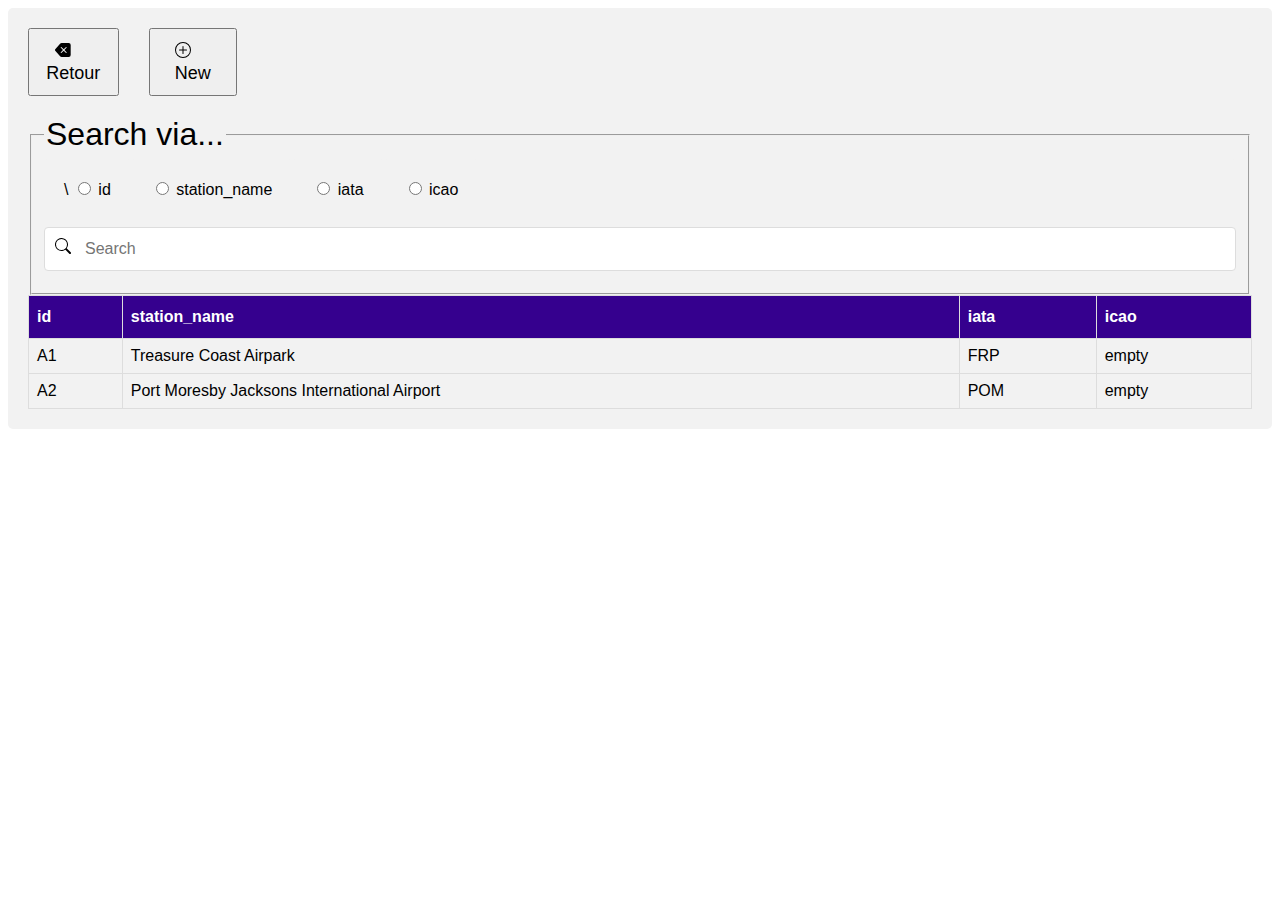
==== ViewStations/index.html @ 02afc055 "first commit" ====
<!DOCTYPE html>
<html lang="en">

<head>
    <meta charset="UTF-8">
    <meta http-equiv="X-UA-Compatible" content="IE=edge">
    <meta name="viewport" content="width=device-width, initial-scale=1.0">
    <link rel="stylesheet" href="../styles/styles.css">
    <title>Stations List</title>
</head>

<body>

    <div>

        <div class="same_line">
            <button id='back_button'><img src="../imgs/backspace-fill.svg"
                    alt="button to go back to stations list">Retour</button>
            <a id="new_station" href="../ViewStationNew/index.html">
                <button id='back_button'>
                    <img src="../imgs/plus-circle.svg" alt="button to go back to stations list">New
                </button>
            </a>
        </div>

        <fieldset>
            <legend>Search via...</legend>
            <div class="same_line">
                <div>\
                    <input type="radio" id="id" name="search-via" value="id">
                    <label for="id">id</label><br>
                </div>
                <div>
                    <input type="radio" id="station_name" name="search-via" value="station_name">
                    <label for="station_name">station_name</label><br>
                </div>
                <div>
                    <input type="radio" id="iata" name="search-via" value="iata">
                    <label for="iata">iata</label><br>
                </div>
                <div>
                    <input type="radio" id="icao" name="search-via" value="icao">
                    <label for="icao">icao</label>
                </div>
            </div>
    
            <input type="text" id="myInput" onkeyup="myFunction()" placeholder="Search" title="Type in an id">
        </fieldset>

        <table class="stations_list" id="myTable">
            <tr>
                <th>id</th>
                <th>station_name</th>
                <th>iata</th>
                <th>icao</th>
            </tr>
            <tr onclick='window.location.href="../ViewStationEdit/index.html"'>
                <td>A1</td>
                <td>Treasure Coast Airpark</td>
                <td>FRP</td>
                <td>empty</td>
            </tr>
            <tr onclick='window.location.href="../ViewStationEdit/index.html"'>
                <td>A2</td>
                <td>Port Moresby Jacksons International Airport</td>
                <td>POM</td>
                <td>empty</td>
            </tr>
        </table>
    </div>

    <script src="../scripts/scripts.js"></script>
</body>

</html>
---- styles/styles.css ----
#danger{
    background-color: red;
}

a {
    text-decoration: none;
}

/*---------------------------------------------------------------------------*/
/*--------------------------ViewStations-------------------------------------*/
/*---------------------------------------------------------------------------*/
.stations_list {
    font-family: 'Franklin Gothic Medium', 'Arial Narrow', Arial, sans-serif;
    border-collapse: collapse;
    width: 100%;
}
  
.stations_list td, .stations_list th {
    border: 1px solid #ddd;
    padding: 8px;
}

.stations_list tr:nth-child(even){background-color: #f2f2f2;}

.stations_list tr:hover {background-color: #ddd;}

.stations_list th {
    padding-top: 12px;
    padding-bottom: 12px;
    text-align: left;
    background-color: #35008e;
    color: white;
}


/*---------------------------------------------------------------------------*/
/*--------------------------Search-------------------------------------------*/
/*---------------------------------------------------------------------------*/


#myInput {
    background-image: url('/imgs/search.svg');
    background-position: 10px 10px;
    background-repeat: no-repeat;
    width: 100%;
    font-size: 16px;
    padding: 12px 20px 12px 40px;
    border: 1px solid #ddd;
    margin-bottom: 12px;
  }

/*---------------------------------------------------------------------------*/
/*--------------------------ViewStationEdit----------------------------------*/
/*---------------------------------------------------------------------------*/

body {
    font-family: 'Franklin Gothic Medium', 'Arial Narrow', Arial, sans-serif;
}

legend {
    font-size: xx-large;
}

input[type=text], select {
    width: 100%;
    padding: 12px 20px;
    margin: 8px 0;
    display: inline-block;
    border: 1px solid #ccc;
    border-radius: 4px;
    box-sizing: border-box;
}

input[type=submit] {
    width: 100%;
    background-color: #4a248d;
    color: white;
    padding: 14px 20px;
    margin: 8px 0;
    border: none;
    border-radius: 4px;
    cursor: pointer;
}

input[type=submit]:hover {
    background-color: #35008e;
}

.input_button {
    width: 50%;
}

div {
    border-radius: 5px;
    background-color: #f2f2f2;
    padding: 20px;
}

.box {
    display: flex;
    flex-direction: column;
    padding: 0;
}

button {
    align-self: center;
    padding: 0;
    height: 25px;
    width: 25px;
    margin-right: 5px;
}
  
img {
    padding-top: 2px;
}

label {
    width: 100px;
}


.same_line {
    padding: 0;
    display: flex;
    flex-direction: row;
    justify-content: stretch;
}
#new_station {
    height: 100%;
    width: 100%;
}

#back_button {
    font-size: large;
    display: inline;
    height: auto;
    width: 8%;
    margin-bottom: 20px;
    margin-right: 30px;
    padding: 10px;
}

#back_button>img{
    padding-right: 20px;
}

/*---------------------------------------------------------------------------*/
/*-----------------------ViewAddCRCC--------ViewModifyCRCC-------------------*/
/*---------------------------------------------------------------------------*/

.overlay__background {
    position:fixed;
    top : 0;
    width : 100%;
    height : 100%;
    margin : -1;
    opacity: 0.77;
    background-color: white;
    z-index: 9000;
}

.modal {
    position:fixed;
    width : 100%;
    height : 100%;
    top : 0;
    z-index: 9009;
    opacity: 1;
    background-color: transparent;
}  


.modal_form {
    background-color: transparent;
    position: absolute;
    top : 20%;
    left : 20%;
    right : 20%;
    height: auto;
    width: auto;
}

.modal__solid{
    border-radius: 16px;
    border : 1px solid  #EEE;
    -webkit-box-shadow: 6px 4px 14px 4px rgba(0,0,0,0.18); 
    box-shadow: 6px 4px 14px 4px rgba(0,0,0,0.18);
    opacity: 1;
}
.modal__solid > fieldset {
    margin-top: -10px;
}

.modal__solid > fieldset > legend {
    margin-top : -2px;
}

.modal__content {
    padding: 32px;
}

.modal__content label {
  margin-left : 4px;
}


/*---------------------------------------------------------------------------*/
/*--------------------------ViewAddSubmitConfirmstation----------------------*/
/*---------------------------------------------------------------------------*/

.stationRecap{
    display: flex;
    flex-direction: column;
    align-items: center;
}

.stationRecap > h2{
    text-decoration: underline;
    margin-bottom: auto;
}
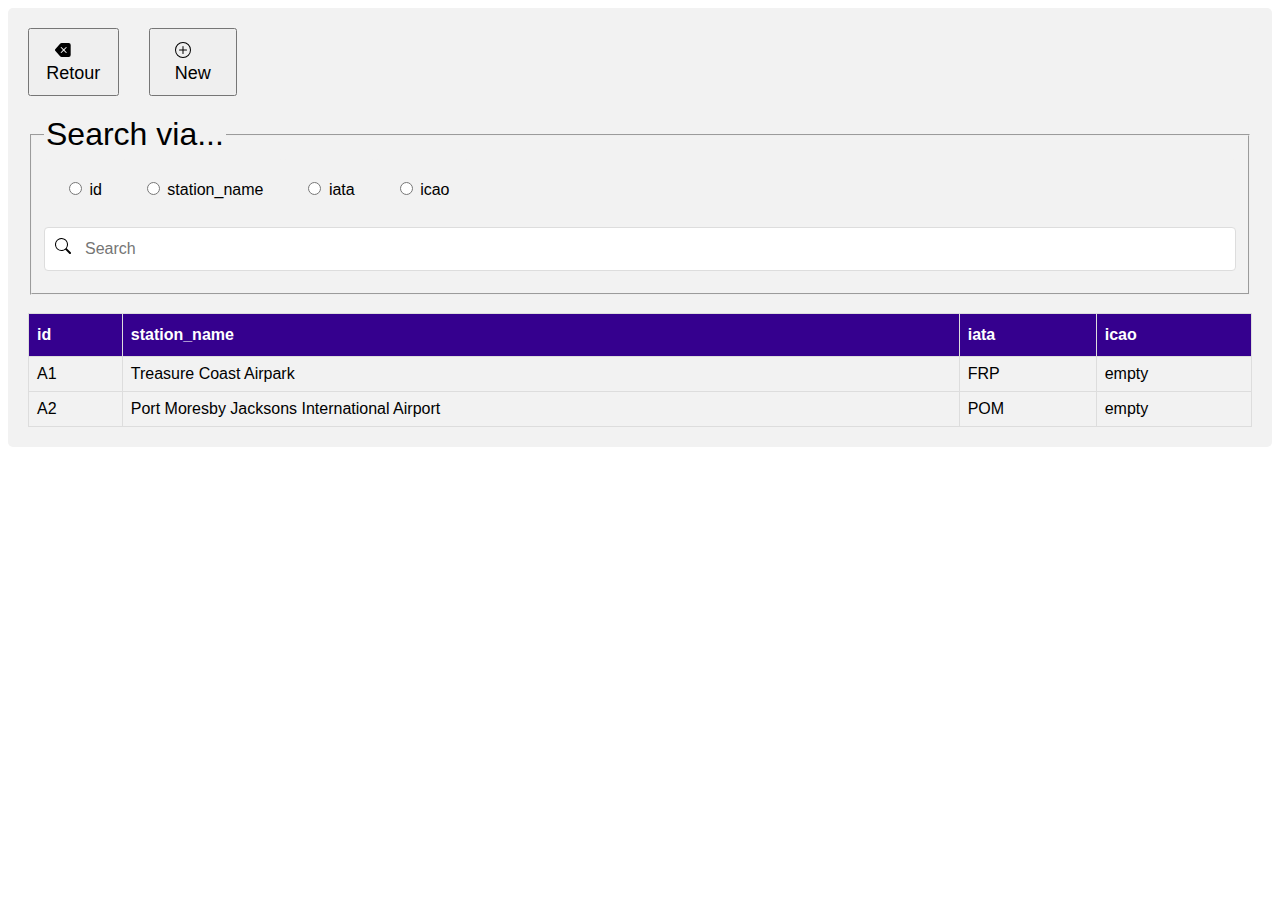
==== commit 66766159: "added some margin top to .stations_list" ====
--- a/ViewStations/index.html
+++ b/ViewStations/index.html
@@ -26,7 +26,7 @@
         <fieldset>
             <legend>Search via...</legend>
             <div class="same_line">
-                <div>\
+                <div>
                     <input type="radio" id="id" name="search-via" value="id">
                     <label for="id">id</label><br>
                 </div>
--- a/styles/styles.css
+++ b/styles/styles.css
@@ -13,6 +13,7 @@
     font-family: 'Franklin Gothic Medium', 'Arial Narrow', Arial, sans-serif;
     border-collapse: collapse;
     width: 100%;
+    margin-top: 1.5%;
 }
   
 .stations_list td, .stations_list th {
